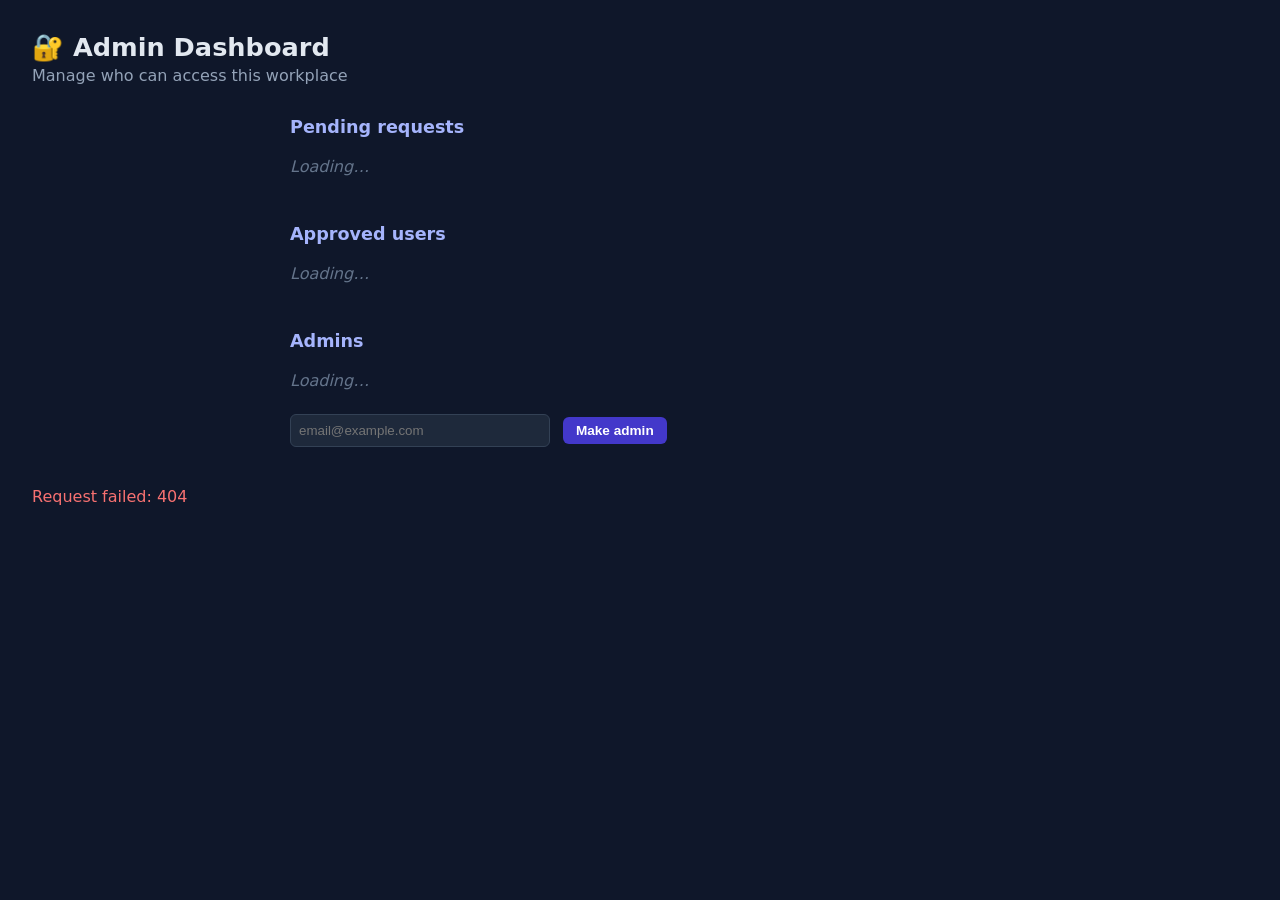
==== play/public/admin/index.html @ 518c4d9b "Add SSO gate, admin approval system, chat, leave-map, video scaling, and Vings Workplace Test map" ====
<!DOCTYPE html>
<html lang="en">
<head>
<meta charset="UTF-8">
<meta name="viewport" content="width=device-width, initial-scale=1.0">
<title>Vings Workplace — Admin</title>
<style>
  * { box-sizing: border-box; margin: 0; padding: 0; }
  body { background: #0f172a; color: #e2e8f0; font-family: system-ui, sans-serif; min-height: 100vh; padding: 2rem; }
  h1 { font-size: 1.6rem; margin-bottom: 0.25rem; }
  .subtitle { color: #94a3b8; margin-bottom: 2rem; }
  .section { max-width: 700px; margin: 0 auto 2.5rem auto; }
  .section h2 { font-size: 1.1rem; margin-bottom: 0.75rem; color: #a5b4fc; }
  .row { display: flex; align-items: center; justify-content: space-between; background: #1e293b; border: 1px solid #334155; border-radius: 8px; padding: 0.75rem 1rem; margin-bottom: 0.5rem; }
  .row .info { display: flex; flex-direction: column; }
  .row .name { font-weight: 600; }
  .row .email { color: #94a3b8; font-size: 0.85rem; }
  .row .actions { display: flex; gap: 0.5rem; }
  button { border: none; border-radius: 6px; padding: 0.4rem 0.8rem; font-weight: 600; cursor: pointer; font-size: 0.85rem; }
  .approve { background: #16a34a; color: white; }
  .deny { background: #dc2626; color: white; }
  .promote { background: #4338ca; color: white; }
  .empty { color: #64748b; font-style: italic; padding: 0.5rem 0; }
  .error { color: #f87171; margin-top: 1rem; }
  input[type="email"] { background: #1e293b; border: 1px solid #334155; border-radius: 6px; padding: 0.5rem; color: white; margin-right: 0.5rem; width: 260px; }
</style>
</head>
<body>
<h1>🔐 Admin Dashboard</h1>
<p class="subtitle">Manage who can access this workplace</p>

<div class="section">
  <h2>Pending requests</h2>
  <div id="pending-list"><div class="empty">Loading…</div></div>
</div>

<div class="section">
  <h2>Approved users</h2>
  <div id="approved-list"><div class="empty">Loading…</div></div>
</div>

<div class="section">
  <h2>Admins</h2>
  <div id="admins-list"><div class="empty">Loading…</div></div>
  <div style="margin-top: 1rem;">
    <input type="email" id="promote-email" placeholder="email@example.com">
    <button class="promote" onclick="promote()">Make admin</button>
  </div>
</div>

<div id="error" class="error"></div>

<script>
async function api(path, options) {
  const res = await fetch(path, { credentials: 'same-origin', ...options });
  if (!res.ok) {
    const body = await res.json().catch(() => ({}));
    throw new Error(body.error || ('Request failed: ' + res.status));
  }
  return res.json();
}

function showError(err) {
  document.getElementById('error').textContent = err.message;
}

async function load() {
  try {
    const data = await api('/api/admin/pending');

    const pendingEl = document.getElementById('pending-list');
    pendingEl.innerHTML = data.pending.length === 0
      ? '<div class="empty">No pending requests</div>'
      : data.pending.map(p => `
        <div class="row">
          <div class="info">
            <div class="name">${escapeHtml(p.name)}</div>
            <div class="email">${escapeHtml(p.email)} · ${escapeHtml(p.provider)}</div>
          </div>
          <div class="actions">
            <button class="approve" onclick="approve('${escapeAttr(p.email)}')">Approve</button>
            <button class="deny" onclick="deny('${escapeAttr(p.email)}')">Deny</button>
          </div>
        </div>
      `).join('');

    const approvedEl = document.getElementById('approved-list');
    approvedEl.innerHTML = data.approved.length === 0
      ? '<div class="empty">No approved users yet</div>'
      : data.approved.map(email => `
        <div class="row">
          <div class="info"><div class="email">${escapeHtml(email)}</div></div>
          <div class="actions">
            <button class="promote" onclick="promoteEmail('${escapeAttr(email)}')">Make admin</button>
          </div>
        </div>
      `).join('');

    const adminsEl = document.getElementById('admins-list');
    adminsEl.innerHTML = data.admins.length === 0
      ? '<div class="empty">No admins yet</div>'
      : data.admins.map(email => `<div class="row"><div class="info"><div class="email">${escapeHtml(email)}</div></div></div>`).join('');
  } catch (err) {
    showError(err);
  }
}

function escapeHtml(s) {
  return String(s).replace(/[&<>"']/g, c => ({'&':'&amp;','<':'&lt;','>':'&gt;','"':'&quot;',"'":'&#39;'}[c]));
}
function escapeAttr(s) {
  return String(s).replace(/'/g, "\\'");
}

async function approve(email) {
  try {
    await api('/api/admin/approve', { method: 'POST', headers: { 'Content-Type': 'application/json' }, body: JSON.stringify({ email }) });
    load();
  } catch (err) { showError(err); }
}
async function deny(email) {
  try {
    await api('/api/admin/deny', { method: 'POST', headers: { 'Content-Type': 'application/json' }, body: JSON.stringify({ email }) });
    load();
  } catch (err) { showError(err); }
}
async function promoteEmail(email) {
  try {
    await api('/api/admin/promote', { method: 'POST', headers: { 'Content-Type': 'application/json' }, body: JSON.stringify({ email }) });
    load();
  } catch (err) { showError(err); }
}
function promote() {
  const email = document.getElementById('promote-email').value.trim();
  if (!email) return;
  promoteEmail(email);
  document.getElementById('promote-email').value = '';
}

load();
</script>
</body>
</html>
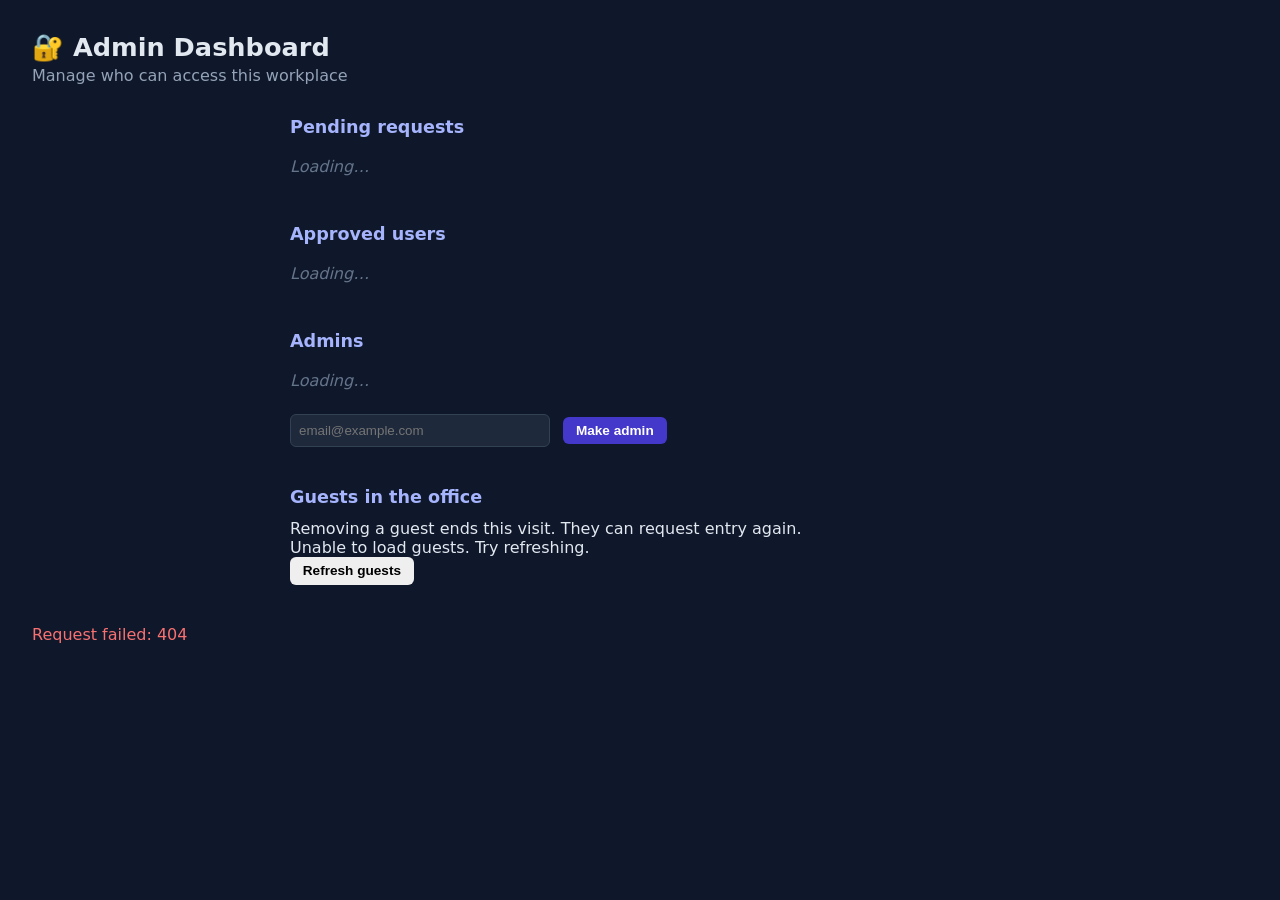
==== commit 8e3d0017: "Add guest entry approval and admin visit removal" ====
--- a/play/public/admin/index.html
+++ b/play/public/admin/index.html
@@ -20,6 +20,7 @@
   .approve { background: #16a34a; color: white; }
   .deny { background: #dc2626; color: white; }
   .promote { background: #4338ca; color: white; }
+  .remove { background: #dc2626; color: white; }
   .empty { color: #64748b; font-style: italic; padding: 0.5rem 0; }
   .error { color: #f87171; margin-top: 1rem; }
   input[type="email"] { background: #1e293b; border: 1px solid #334155; border-radius: 6px; padding: 0.5rem; color: white; margin-right: 0.5rem; width: 260px; }
@@ -48,6 +49,7 @@
   </div>
 </div>
 
+<div class="section"><h2>Guests in the office</h2><p>Removing a guest ends this visit. They can request entry again.</p><div id="guest-list" aria-live="polite"></div><button id="refresh-guests">Refresh guests</button></div>
 <div id="error" class="error"></div>
 
 <script>
@@ -92,6 +94,7 @@
           <div class="info"><div class="email">${escapeHtml(email)}</div></div>
           <div class="actions">
             <button class="promote" onclick="promoteEmail('${escapeAttr(email)}')">Make admin</button>
+            <button class="remove" onclick="removeEmail('${escapeAttr(email)}')">Remove</button>
           </div>
         </div>
       `).join('');
@@ -99,7 +102,14 @@
     const adminsEl = document.getElementById('admins-list');
     adminsEl.innerHTML = data.admins.length === 0
       ? '<div class="empty">No admins yet</div>'
-      : data.admins.map(email => `<div class="row"><div class="info"><div class="email">${escapeHtml(email)}</div></div></div>`).join('');
+      : data.admins.map(email => `
+        <div class="row">
+          <div class="info"><div class="email">${escapeHtml(email)}</div></div>
+          <div class="actions">
+            <button class="remove" onclick="demoteEmail('${escapeAttr(email)}')">Remove as admin</button>
+          </div>
+        </div>
+      `).join('');
   } catch (err) {
     showError(err);
   }
@@ -130,6 +140,20 @@
     load();
   } catch (err) { showError(err); }
 }
+async function removeEmail(email) {
+  if (!confirm(`Remove ${email}'s access to this workplace?`)) return;
+  try {
+    await api('/api/admin/revoke', { method: 'POST', headers: { 'Content-Type': 'application/json' }, body: JSON.stringify({ email }) });
+    load();
+  } catch (err) { showError(err); }
+}
+async function demoteEmail(email) {
+  if (!confirm(`Remove admin rights from ${email}? They'll keep map access, just not admin access.`)) return;
+  try {
+    await api('/api/admin/demote', { method: 'POST', headers: { 'Content-Type': 'application/json' }, body: JSON.stringify({ email }) });
+    load();
+  } catch (err) { showError(err); }
+}
 function promote() {
   const email = document.getElementById('promote-email').value.trim();
   if (!email) return;
@@ -137,6 +161,31 @@
   document.getElementById('promote-email').value = '';
 }
 
+async function loadGuests() {
+  const list = document.getElementById('guest-list');
+  try {
+    const { visits } = await api('/api/guests', { method: 'POST', headers: { 'Content-Type': 'application/json' }, body: JSON.stringify({ action: 'list' }) });
+    list.replaceChildren();
+    if (!visits.length) list.textContent = 'No active guest visits.';
+    for (const visit of visits) {
+      const row = document.createElement('div'); row.className = 'row';
+      const name = document.createElement('span'); name.textContent = visit.name + ' · ' + visit.id.slice(0, 8);
+      const button = document.createElement('button'); button.className = 'remove'; button.textContent = 'Remove from map';
+      button.addEventListener('click', async () => {
+        if (!confirm('End ' + visit.name + "’s visit? They can request entry again.")) return;
+        button.disabled = true;
+        try {
+          await api('/api/guests', { method: 'POST', headers: { 'Content-Type': 'application/json' }, body: JSON.stringify({ action: 'remove', id: visit.id }) });
+          await loadGuests();
+        } catch (error) { showError(error); button.disabled = false; }
+      });
+      row.append(name, button); list.append(row);
+    }
+  } catch (error) { list.textContent = 'Unable to load guests. Try refreshing.'; showError(error); }
+}
+document.getElementById('refresh-guests').addEventListener('click', loadGuests);
+setInterval(() => { if (!document.hidden) loadGuests(); }, 10000);
+loadGuests();
 load();
 </script>
 </body>
